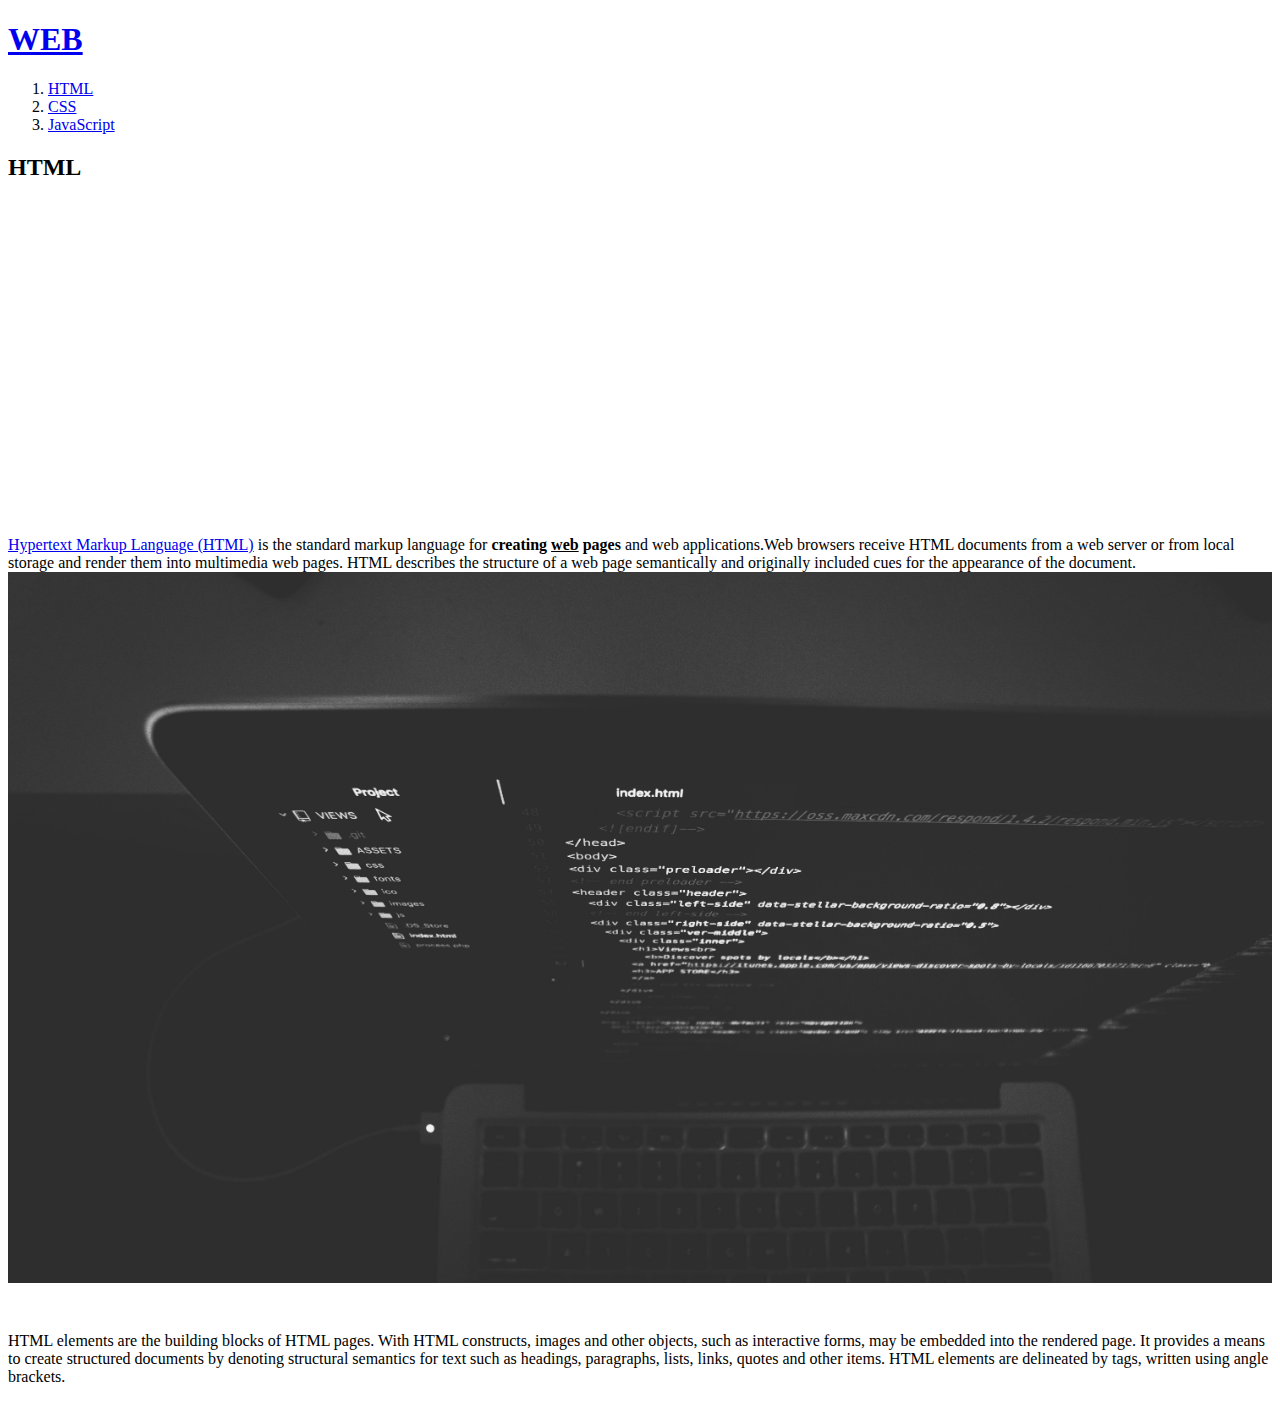
==== 1.html @ 2d9f3a1a "feature: comment" ====
<!doctype html>
<html>
<head>
    <title>WEB1 - HTML</title>
    <meta charset="utf-8">
</head>
<body>
    <h1><a href="index.html">WEB</a></h1>
    <ol>
        <li><a href="1.html">HTML</a></li>
        <li><a href="2.html">CSS</a></li>
        <li><a href="3.html">JavaScript</a></li>
    </ol>
    <h2>HTML</h2>
    <p>
        <iframe width="560" height="315" src="https://www.youtube.com/embed/jSJM9iOiQ1g" title="YouTube video player" frameborder="0" allow="accelerometer; autoplay; clipboard-write; encrypted-media; gyroscope; picture-in-picture; web-share" allowfullscreen></iframe>
    </p>
    <p>
        <a href="https://www.w3.org/TR/html5/" target="_blank" title="html5 specification">Hypertext Markup Language (HTML)</a> is the standard markup language for <strong>creating <u>web</u> pages</strong> and web applications.Web browsers receive HTML documents from a web server or from local storage and render them into multimedia web pages. HTML describes the structure of a web page semantically and originally included cues for the appearance of the document.
    <img src="coding.jpg" width="100%">
    </p>
    <p style="margin-top:45px;">
        HTML elements are the building blocks of HTML pages. With HTML constructs, images and other objects, such as interactive forms, may be embedded into the rendered page. It provides a means to create structured documents by denoting structural semantics for text such as headings, paragraphs, lists, links, quotes and other items. HTML elements are delineated by tags, written using angle brackets.
    </p>
    <p>
        <div id="disqus_thread"></div>
        <script>
            /**
            *  RECOMMENDED CONFIGURATION VARIABLES: EDIT AND UNCOMMENT THE SECTION BELOW TO INSERT DYNAMIC VALUES FROM YOUR PLATFORM OR CMS.
            *  LEARN WHY DEFINING THESE VARIABLES IS IMPORTANT: https://disqus.com/admin/universalcode/#configuration-variables    */
            /*
            var disqus_config = function () {
            this.page.url = PAGE_URL;  // Replace PAGE_URL with your page's canonical URL variable
            this.page.identifier = PAGE_IDENTIFIER; // Replace PAGE_IDENTIFIER with your page's unique identifier variable
            };
            */
            (function() { // DON'T EDIT BELOW THIS LINE
            var d = document, s = d.createElement('script');
            s.src = 'https://web1-mveonnwfa4.disqus.com/embed.js';
            s.setAttribute('data-timestamp', +new Date());
            (d.head || d.body).appendChild(s);
            })();
        </script>
        <noscript>Please enable JavaScript to view the <a href="https://disqus.com/?ref_noscript">comments powered by Disqus.</a></noscript>
    </p>
</body>
</html>
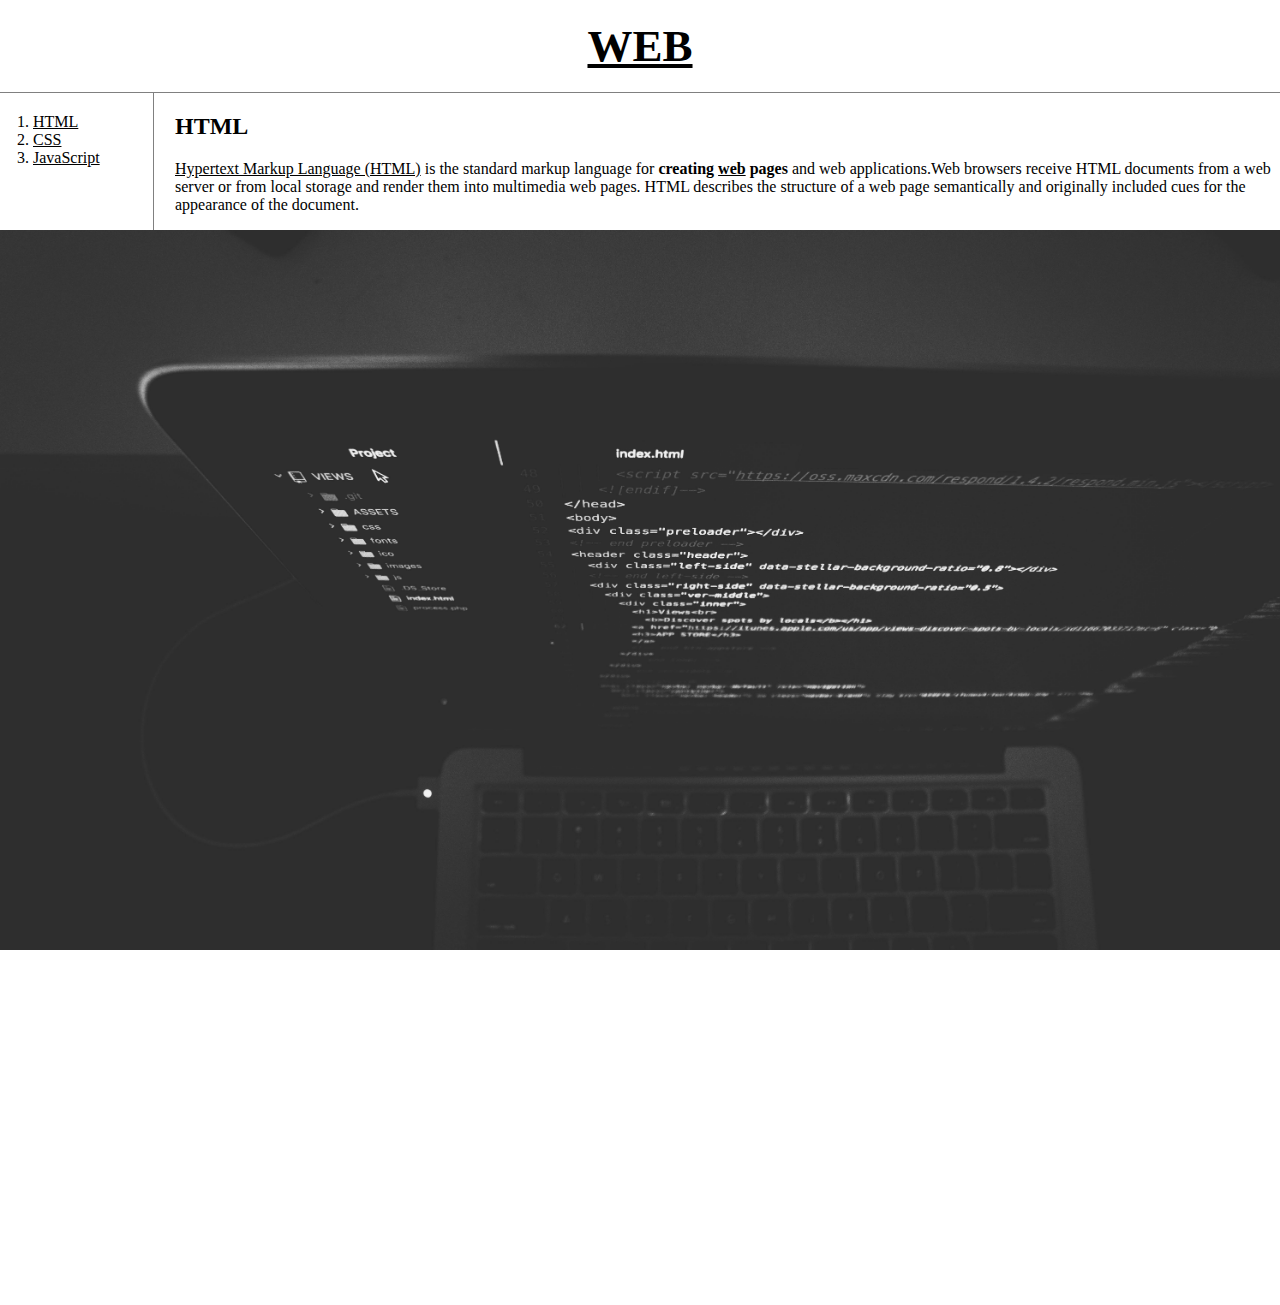
==== commit 08b6c401: "complete: web2-css" ====
--- a/1.html
+++ b/1.html
@@ -1,47 +1,41 @@
 <!doctype html>
 <html>
+
 <head>
     <title>WEB1 - HTML</title>
     <meta charset="utf-8">
+    <link rel="stylesheet" href="style.css">
 </head>
+
 <body>
     <h1><a href="index.html">WEB</a></h1>
-    <ol>
-        <li><a href="1.html">HTML</a></li>
-        <li><a href="2.html">CSS</a></li>
-        <li><a href="3.html">JavaScript</a></li>
-    </ol>
-    <h2>HTML</h2>
+    <div id="grid">
+        <ol>
+            <li><a href="1.html">HTML</a></li>
+            <li><a href="2.html">CSS</a></li>
+            <li><a href="3.html">JavaScript</a></li>
+        </ol>
+        <div id="article">
+            <h2>HTML</h2>
+            <p>
+                <a href="https://www.w3.org/TR/html5/" target="_blank" title="html5 specification">Hypertext Markup
+                    Language
+                    (HTML)</a> is the standard markup language for <strong>creating <u>web</u> pages</strong> and web
+                applications.Web browsers receive HTML documents from a web server or from local storage and render them
+                into
+                multimedia web pages. HTML describes the structure of a web page semantically and originally included
+                cues for
+                the appearance of the document.
+            </p>
+        </div>
+    </div>
+    <img src="coding.jpg" width="100%">
     <p>
-        <iframe width="560" height="315" src="https://www.youtube.com/embed/jSJM9iOiQ1g" title="YouTube video player" frameborder="0" allow="accelerometer; autoplay; clipboard-write; encrypted-media; gyroscope; picture-in-picture; web-share" allowfullscreen></iframe>
-    </p>
-    <p>
-        <a href="https://www.w3.org/TR/html5/" target="_blank" title="html5 specification">Hypertext Markup Language (HTML)</a> is the standard markup language for <strong>creating <u>web</u> pages</strong> and web applications.Web browsers receive HTML documents from a web server or from local storage and render them into multimedia web pages. HTML describes the structure of a web page semantically and originally included cues for the appearance of the document.
-    <img src="coding.jpg" width="100%">
-    </p>
-    <p style="margin-top:45px;">
-        HTML elements are the building blocks of HTML pages. With HTML constructs, images and other objects, such as interactive forms, may be embedded into the rendered page. It provides a means to create structured documents by denoting structural semantics for text such as headings, paragraphs, lists, links, quotes and other items. HTML elements are delineated by tags, written using angle brackets.
-    </p>
-    <p>
-        <div id="disqus_thread"></div>
-        <script>
-            /**
-            *  RECOMMENDED CONFIGURATION VARIABLES: EDIT AND UNCOMMENT THE SECTION BELOW TO INSERT DYNAMIC VALUES FROM YOUR PLATFORM OR CMS.
-            *  LEARN WHY DEFINING THESE VARIABLES IS IMPORTANT: https://disqus.com/admin/universalcode/#configuration-variables    */
-            /*
-            var disqus_config = function () {
-            this.page.url = PAGE_URL;  // Replace PAGE_URL with your page's canonical URL variable
-            this.page.identifier = PAGE_IDENTIFIER; // Replace PAGE_IDENTIFIER with your page's unique identifier variable
-            };
-            */
-            (function() { // DON'T EDIT BELOW THIS LINE
-            var d = document, s = d.createElement('script');
-            s.src = 'https://web1-mveonnwfa4.disqus.com/embed.js';
-            s.setAttribute('data-timestamp', +new Date());
-            (d.head || d.body).appendChild(s);
-            })();
-        </script>
-        <noscript>Please enable JavaScript to view the <a href="https://disqus.com/?ref_noscript">comments powered by Disqus.</a></noscript>
+        <iframe width="560" height="315" src="https://www.youtube.com/embed/jSJM9iOiQ1g" title="YouTube video player"
+            frameborder="0"
+            allow="accelerometer; autoplay; clipboard-write; encrypted-media; gyroscope; picture-in-picture; web-share"
+            allowfullscreen></iframe>
     </p>
 </body>
+
 </html>--- a/style.css
+++ b/style.css
@@ -0,0 +1,49 @@
+        body {
+            margin: 0;
+        }
+
+        a {
+            color: black;
+        }
+
+        h1 {
+            font-size: 45px;
+            text-align: center;
+            border-bottom: 1px solid gray;
+            margin: 0;
+            padding: 20px;
+        }
+
+        ol {
+            border-right: 1px solid gray;
+            width: 100px;
+            margin: 0;
+            padding: 20px;
+        }
+
+        #grid {
+            display: grid;
+            grid-template-columns: 150px 1fr;
+        }
+
+        #grid ol {
+            padding-left: 33px;
+        }
+
+        #grid #article {
+            padding-left: 25px;
+        }
+
+        @media(max-width:800px) {
+            #grid {
+                display: block;
+            }
+
+            ol {
+                border-right: none;
+            }
+
+            h1 {
+                border-bottom: none;
+            }
+        }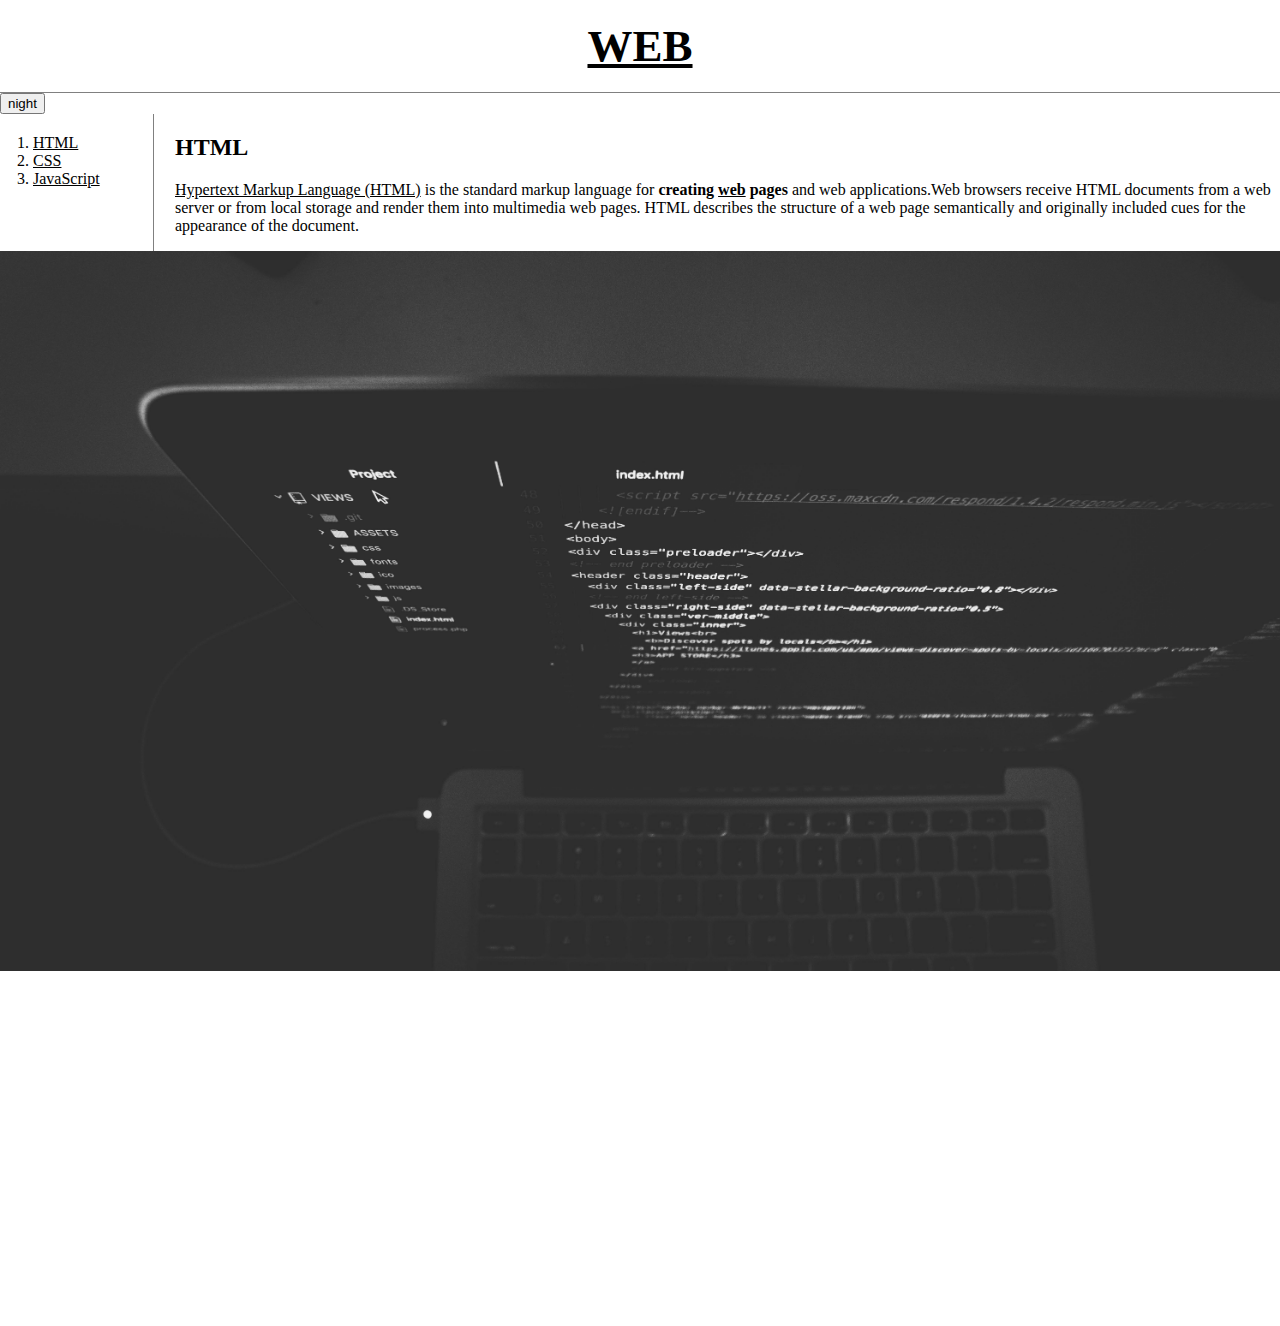
==== commit e5675823: "add: color.js" ====
--- a/1.html
+++ b/1.html
@@ -5,10 +5,15 @@
     <title>WEB1 - HTML</title>
     <meta charset="utf-8">
     <link rel="stylesheet" href="style.css">
+    <script src="color.js"></script>
+    <script src="https://ajax.googleapis.com/ajax/libs/jquery/3.2.1/jquery.min.js"></script>
 </head>
 
 <body>
     <h1><a href="index.html">WEB</a></h1>
+    <input type="button" value="night" onclick="
+        nigthDayhandler(this);
+    ">
     <div id="grid">
         <ol>
             <li><a href="1.html">HTML</a></li>
